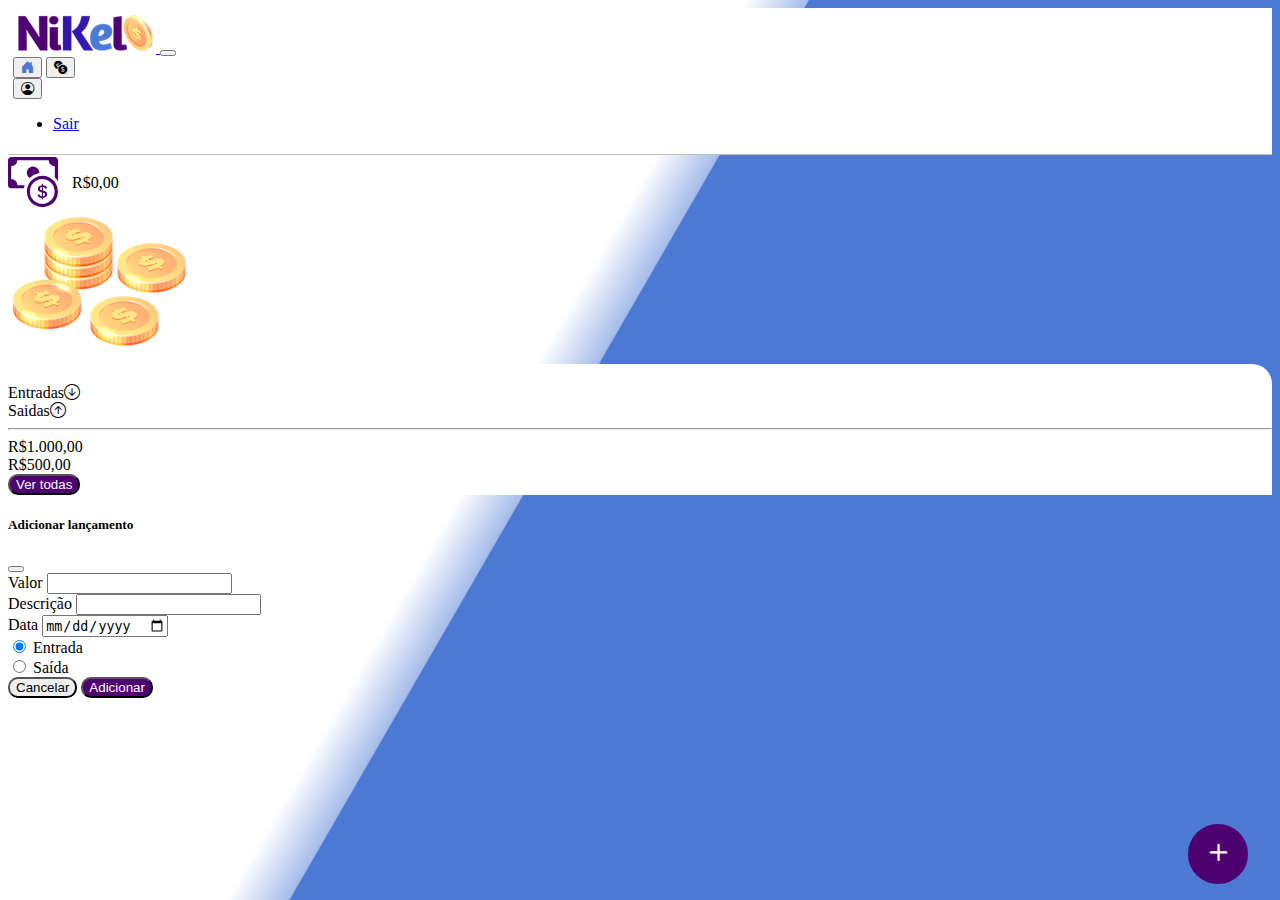
==== public/home.html @ 4fecb5ae "first commit" ====
<!DOCTYPE html>
<html lang="pt">
<head>
    <meta charset="UTF-8">
    <meta http-equiv="X-UA-Compatible" content="IE=edge">
    <meta name="viewport" content="width=device-width, initial-scale=1.0">
    <title>Nikel-Home</title>
    <link href="https://cdn.jsdelivr.net/npm/bootstrap@5.1.3/dist/css/bootstrap.min.css" rel="stylesheet" integrity="sha384-1BmE4kWBq78iYhFldvKuhfTAU6auU8tT94WrHftjDbrCEXSU1oBoqyl2QvZ6jIW3" crossorigin="anonymous">
    <link rel="stylesheet" href="https://cdn.jsdelivr.net/npm/bootstrap-icons@1.10.3/font/bootstrap-icons.css">
    <link rel="stylesheet" href="./css/styles.css">
</head>
<body id="app">
    <header>
       
        <nav class="navbar navbar-expand navbar-light bg-white">
            <div class="container-fluid">
              <a class="navbar-brand" href="#">
                <img src="./assets/images/nikel-small-logo.png" alt="logo nikel"  class="img-fluid" srcset="">
              </a>
              <button class="navbar-toggler" type="button" data-bs-toggle="collapse" data-bs-target="#navbarSupportedContent" aria-controls="navbarSupportedContent" aria-expanded="false" aria-label="Toggle navigation">
                <span class="navbar-toggler-icon"></span>
              </button>
              <div class="collapse navbar-collapse justify-content-end" id="navbarSupportedContent">
                <div class="d-flex">
                    <a href="home.html"><button class="btn" type="button"><i class="bi bi-house-door-fill fs-4 color-secondary"></i></button></a>
                    <a href="transactions.html"><button class="btn" type="button"><i class=" bi bi-currency-exchange fs-4 "></i></button></a>
                    
                    <div class="dropdown">
                        <button class="btn" type="button" id="dropdownMenuButton1" data-bs-toggle="dropdown" aria-expanded="false">
                        <i class="bi bi-person-circle fs-4"></i>
                        </button>
                        <ul class="dropdown-menu"aria-labelledby="dropdownMenuButton1">
                          <li><a class="dropdown-item" href="#">Sair</a></li>
                        </ul>
                      </div>
                </div>
            
              </div>
            </div>
          </nav>
    </header>
    <main>          
        <div class="container-lg">
            <div class="row">
                <div class="col d-flex mt-4 justify-content-start align-items-center">
                    <i class=" bi bi-cash-coin color-primary icon-detail"></i>
                    <span class="fs-2">R$0,00</span>
                </div>
                <div class="col d-flex mt-4 justify-content-end">
                    <div class="text-center">
                        <img src="./assets/images/coins-small.png" alt="image coins" srcset="">
                    </div>
                </div>
            </div>
            <div class="row">
                <div class="col-12 info shadow-lg">
                    <div class="container">
                        <div class="row">
                            <div class="col-6">
                                <span class="fs-4">Entradas<i class="bi bi-arrow-down-circle fs-2 align-middle"></i></span> 
                            </div>
                            <div class="col-6">
                                <span class="fs-4">Saidas<i class="bi bi-arrow-up-circle fs-2 align-middle "></i></span>
                            </div>
                            <div class="col-12 my-2">
                                <hr>
                            </div>
                            <div class="row">
                                <div class="col-6">
                                    <div class="container">
                                        <div class="row">
                                            <div class="col">
                                                R$1.000,00
                                            </div>
                                        </div>
                                    </div>
                                </div>
                                <div class="col-6">
                                     <div class="container">
                                        <div class="row">
                                            <div class="col">
                                                R$500,00
                                            </div>
                                        </div>
                                    </div>
                                </div>
                                <div class="col-12">
                                    <button type="button" class="btn button-default">Ver todas</button>
                                </div>
                            </div>
                        </div>
                    </div>
                </div>
            </div>
            <button class="btn button-float" data-bs-toggle="modal" data-bs-target="register-modal"><i class="bi bi-plus"></i></button>
        </div>


         <!-- Modal -->
  <div class="modal fade" id="transaction-modal" tabindex="-1" aria-labelledby="exampleModalLabel" aria-hidden="true">
    <div class="modal-dialog">
      <div class="modal-content">
        <div class="modal-header">
          <h5 class="modal-title" id="exampleModalLabel">Adicionar lançamento</h5>
          <button type="button" class="btn-close" data-bs-dismiss="modal" aria-label="Close"></button>
        </div>
        <form id="transaction-form">
        <div class="modal-body">
        <div class="mb-3">
            <label for="value-input" class="form-label">Valor</label>
            <input type="number" class="form-control" id="value-input" aria-describedby="emailHelp">
        <div class="mb-3">
            <label for="description-input" class="form-label">Descrição</label>
            <input type="text" class="form-control" id="description-input">
            </div>
        <div class="mb-3">
            <label for="date-input" class="form-label">Data</label>
            <input type="date" class="form-control" id="date-input">
            </div>
            <div class="form-check form-check-inline">
                <input class="form-check-input" type="radio" name="inlineRadioOptions" 
                id="inlineRadio1" value="1" checked>
                <label class="form-check-label" for="inlineRadio1">Entrada</label>
              </div>
              <div class="form-check form-check-inline">
                <input class="form-check-input" type="radio" name="inlineRadioOptions" 
                id="inlineRadio2" value="2">
                <label class="form-check-label" for="inlineRadio2">Saída</label>
              </div>
        </div>
        <div class="modal-footer">
            <button type="button" class="btn btn-secondary button-cancel" data-bs-dismiss="modal">
                Cancelar</button>
            <button type="submit" class="btn button-default">Adicionar</button>

        </div>
        </form>
      </div>
    </div>
    </main>

    <script src="https://cdn.jsdelivr.net/npm/bootstrap@5.1.3/dist/js/bootstrap.bundle.min.js" integrity="sha384-ka7Sk0Gln4gmtz2MlQnikT1wXgYsOg+OMhuP+IlRH9sENBO0LRn5q+8nbTov4+1p" crossorigin="anonymous"></script>
</body>
</html>
---- public/css/styles.css ----
#login{
    background: linear-gradient( 120deg, #4c79d3, 44.9%, #ffffff 45%)no-repeat fixed;
}

#app{
    background: linear-gradient( 120deg, #ffffff, 44.9%, #4c79d3 45%)no-repeat fixed;
}

header{
    border-bottom: 1px solid #bebcbc;
    padding: 5px;
    background-color: #ffffff;
}

.color-primary{
color: #4e0070;

}
.color-secondary{
color: #4c79d3;

}

.icon-detail {
    font-size: 50px;
    margin-right: 10px;
    vertical-align: middle;
}


.text-login{
    color: #ffffff;
    font-size: 18px;
    font-weight: 500;
}

.coins{
    position: absolute;
    bottom: 100px;
}

.button-login{
    border-radius: 10px;
    background-color: #4e0070;
    color: #ffffff;
    width: 50%;
    margin: 0 25%;
}

.button-default{
    border-radius: 10px;
    background-color:#4e0070 ;
    color: #ffffff;


}

.button-cancel{
    border-radius: 10px;
}

.button-float {
    border-radius: 100%;
    height: 60px;
    width: 60px;
    position: fixed;
    padding: 0 !important;
    bottom: 1rem;
    right: 2rem;
    font-size: 35px;
    border: 2px solid #4e0070;
    background-color: #4e0070;
    color: #ffffff;
}

.button-float:hover{
    border: 2px solid #4c79d3;
    background-color: #ffffff;
    color: #4c79d3;
}



.button-login:hover, .button-default:hover {
    background: #4c79d3;
    color: #ffffff;
}

.link-default{
    color: #4e0070;
    cursor: pointer;
}

.link-default:hover{
    color:#4c79d3
}

.info{
    background-color: #ffffff;
    border-radius: 20px 20px 0px 0px ;
    padding: 20px 0px 0px 0px;
}
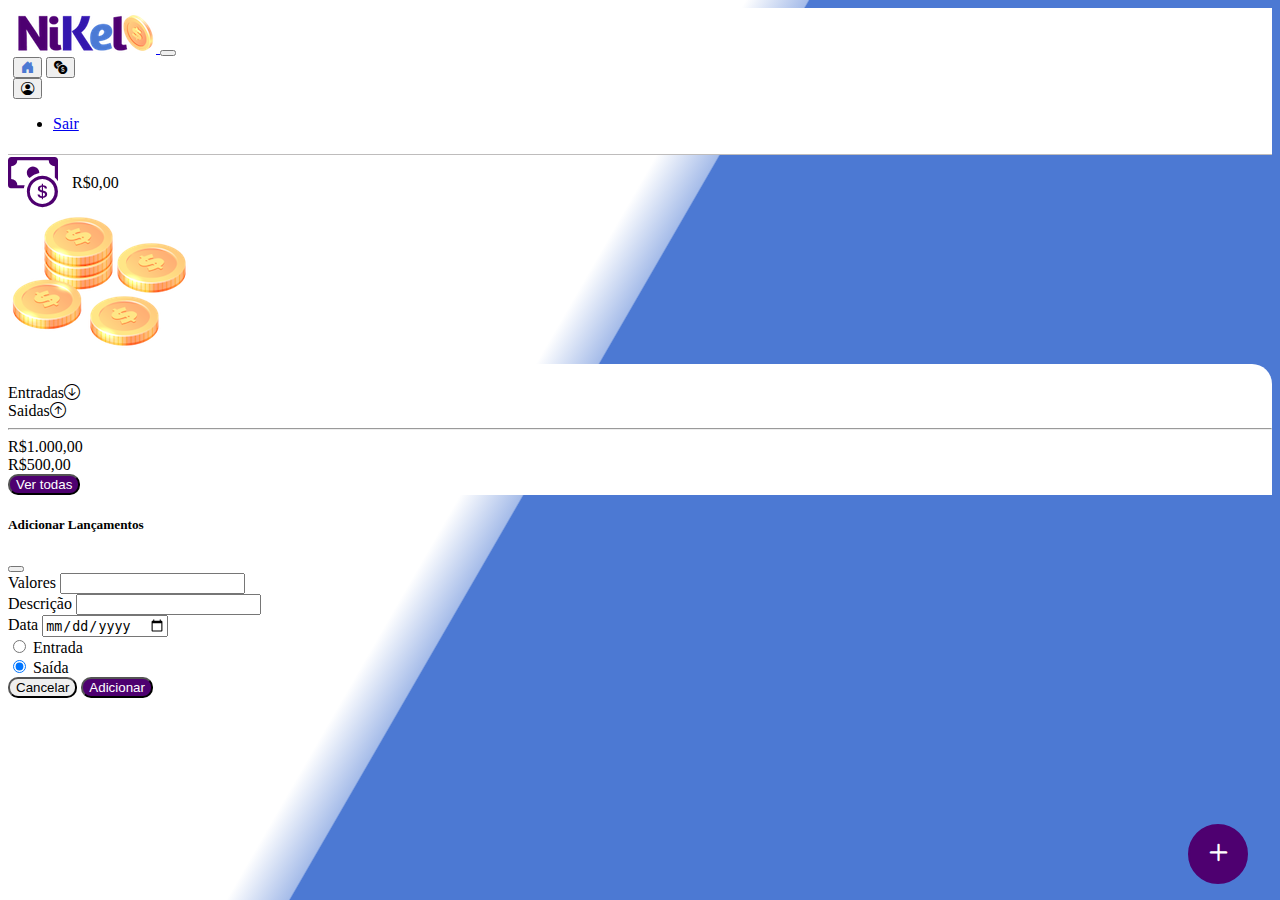
==== commit e9c0b237: "atualização" ====
--- a/public/home.html
+++ b/public/home.html
@@ -92,53 +92,54 @@
                     </div>
                 </div>
             </div>
-            <button class="btn button-float" data-bs-toggle="modal" data-bs-target="register-modal"><i class="bi bi-plus"></i></button>
+            <button class="btn button-float" data-bs-toggle="modal" data-bs-target="#transaction-modal"><i class="bi bi-plus"></i></button>
         </div>
-
-
          <!-- Modal -->
   <div class="modal fade" id="transaction-modal" tabindex="-1" aria-labelledby="exampleModalLabel" aria-hidden="true">
     <div class="modal-dialog">
       <div class="modal-content">
         <div class="modal-header">
-          <h5 class="modal-title" id="exampleModalLabel">Adicionar lançamento</h5>
+          <h5 class="modal-title" id="exampleModalLabel">Adicionar Lançamentos</h5>
           <button type="button" class="btn-close" data-bs-dismiss="modal" aria-label="Close"></button>
         </div>
         <form id="transaction-form">
         <div class="modal-body">
-        <div class="mb-3">
-            <label for="value-input" class="form-label">Valor</label>
-            <input type="number" class="form-control" id="value-input" aria-describedby="emailHelp">
-        <div class="mb-3">
-            <label for="description-input" class="form-label">Descrição</label>
-            <input type="text" class="form-control" id="description-input">
-            </div>
-        <div class="mb-3">
-            <label for="date-input" class="form-label">Data</label>
-            <input type="date" class="form-control" id="date-input">
-            </div>
-            <div class="form-check form-check-inline">
-                <input class="form-check-input" type="radio" name="inlineRadioOptions" 
-                id="inlineRadio1" value="1" checked>
-                <label class="form-check-label" for="inlineRadio1">Entrada</label>
-              </div>
-              <div class="form-check form-check-inline">
-                <input class="form-check-input" type="radio" name="inlineRadioOptions" 
-                id="inlineRadio2" value="2">
-                <label class="form-check-label" for="inlineRadio2">Saída</label>
-              </div>
+                <div class="mb-3">
+                  <label for="value-input" class="form-label">Valores</label>
+                  <input type="number" class="form-control" id="value-input" aria-describedby="emailHelp">
+                </div>
+                <div class="mb-3">
+                  <label for="description-input" class="form-label">Descrição</label>
+                  <input type="text" class="form-control" id="description-input">
+                </div>
+                <div class="mb-3">
+                    <label for="date-input" class="form-label">Data</label>
+                    <input type="date" class="form-control" id="date-input">
+                  </div>
+                  <div class="form-check form-check-inline">
+                    <input class="form-check-input" type="radio" name="type-input" id="flexRadioDefault1" 
+                    value="1">
+                    <label class="form-check-label" for="flexRadioDefault1">
+                      Entrada 
+                    </label>
+                  </div>
+                  <div class="form-check form-check-inline">
+                    <input class="form-check-input" type="radio" name="type-input" id="flexRadioDefault2" 
+                    value="2" checked>
+                    <label class="form-check-label" for="flexRadioDefault2">
+                      Saída
+                    </label>
+                  </div>
         </div>
         <div class="modal-footer">
-            <button type="button" class="btn btn-secondary button-cancel" data-bs-dismiss="modal">
-                Cancelar</button>
-            <button type="submit" class="btn button-default">Adicionar</button>
-
+          <button type="button" class="btn btn-secondary button-cancel " data-bs-dismiss="modal">Cancelar</button>
+          <button type="submit" class="btn button-default">Adicionar</button>
         </div>
         </form>
-      </div>
-    </div>
     </main>
 
-    <script src="https://cdn.jsdelivr.net/npm/bootstrap@5.1.3/dist/js/bootstrap.bundle.min.js" integrity="sha384-ka7Sk0Gln4gmtz2MlQnikT1wXgYsOg+OMhuP+IlRH9sENBO0LRn5q+8nbTov4+1p" crossorigin="anonymous"></script>
+    <script src="https://cdn.jsdelivr.net/npm/bootstrap@5.1.3/dist/js/bootstrap.bundle.min.js"
+     integrity="sha384-ka7Sk0Gln4gmtz2MlQnikT1wXgYsOg+OMhuP+IlRH9sENBO0LRn5q+8nbTov4+1p" 
+     crossorigin="anonymous"></script>
 </body>
 </html>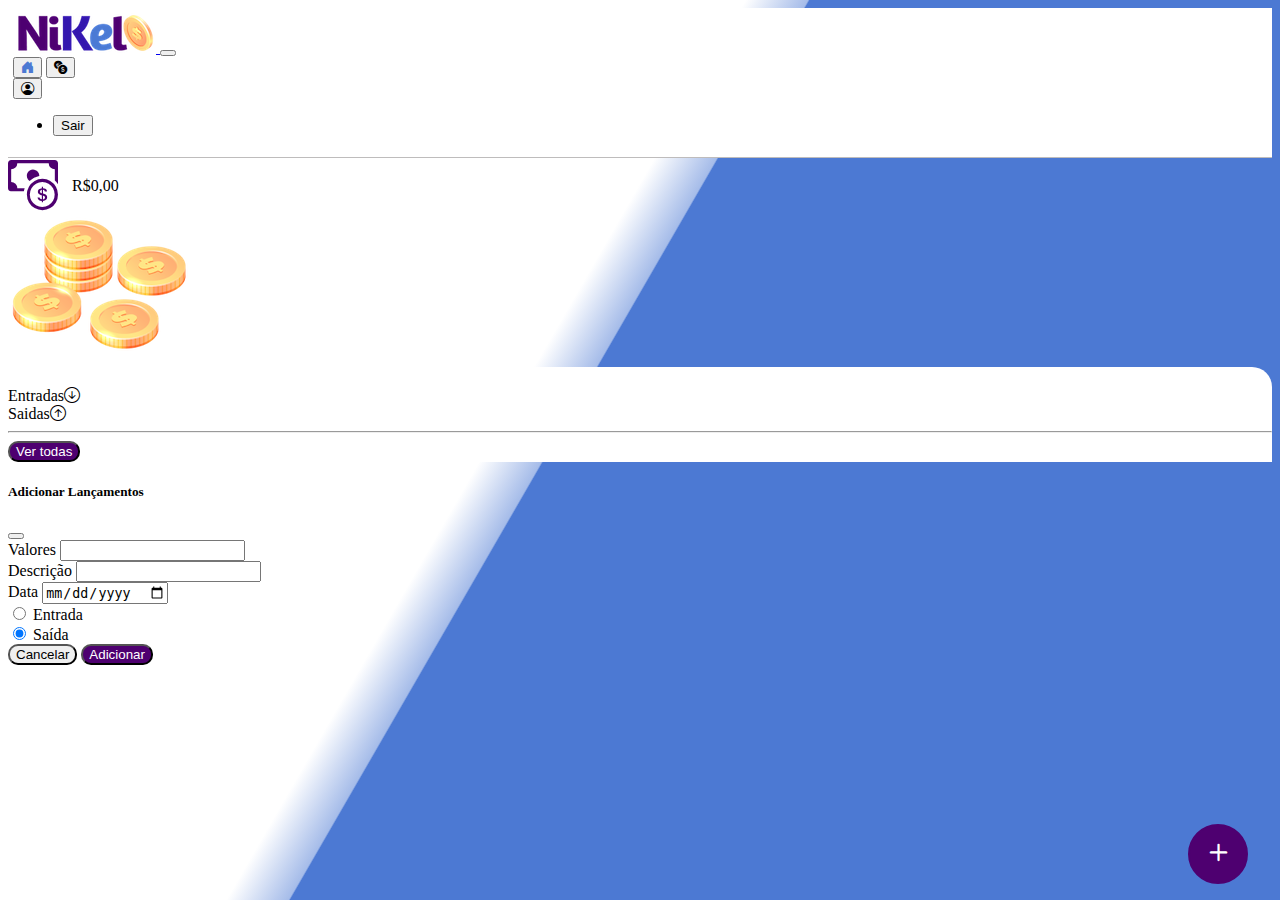
==== commit 734218b6: "atualização" ====
--- a/public/home.html
+++ b/public/home.html
@@ -21,7 +21,7 @@
                 <span class="navbar-toggler-icon"></span>
               </button>
               <div class="collapse navbar-collapse justify-content-end" id="navbarSupportedContent">
-                <div class="d-flex">
+                <div class="d-flex menu">
                     <a href="home.html"><button class="btn" type="button"><i class="bi bi-house-door-fill fs-4 color-secondary"></i></button></a>
                     <a href="transactions.html"><button class="btn" type="button"><i class=" bi bi-currency-exchange fs-4 "></i></button></a>
                     
@@ -29,8 +29,8 @@
                         <button class="btn" type="button" id="dropdownMenuButton1" data-bs-toggle="dropdown" aria-expanded="false">
                         <i class="bi bi-person-circle fs-4"></i>
                         </button>
-                        <ul class="dropdown-menu"aria-labelledby="dropdownMenuButton1">
-                          <li><a class="dropdown-item" href="#">Sair</a></li>
+                        <ul class="dropdown-menu logout"aria-labelledby="dropdownMenuButton1">
+                          <li><button class="dropdown-item" id="button-logout">Sair</button></li>
                         </ul>
                       </div>
                 </div>
@@ -44,7 +44,7 @@
             <div class="row">
                 <div class="col d-flex mt-4 justify-content-start align-items-center">
                     <i class=" bi bi-cash-coin color-primary icon-detail"></i>
-                    <span class="fs-2">R$0,00</span>
+                    <span class="fs-2" id="total">R$0,00</span>
                 </div>
                 <div class="col d-flex mt-4 justify-content-end">
                     <div class="text-center">
@@ -67,25 +67,17 @@
                             </div>
                             <div class="row">
                                 <div class="col-6">
-                                    <div class="container">
-                                        <div class="row">
-                                            <div class="col">
-                                                R$1.000,00
-                                            </div>
-                                        </div>
+                                    <div class="container p-0" id="cash-in-list">
+                                        
                                     </div>
                                 </div>
                                 <div class="col-6">
-                                     <div class="container">
-                                        <div class="row">
-                                            <div class="col">
-                                                R$500,00
-                                            </div>
-                                        </div>
+                                     <div class="container p-0" id="cash-out-list">
+                                        
                                     </div>
                                 </div>
-                                <div class="col-12">
-                                    <button type="button" class="btn button-default">Ver todas</button>
+                                <div class="col-12 mb-4">
+                                    <button type="button" class="btn button-default" id="transactions-button">Ver todas</button>
                                 </div>
                             </div>
                         </div>
@@ -106,15 +98,15 @@
         <div class="modal-body">
                 <div class="mb-3">
                   <label for="value-input" class="form-label">Valores</label>
-                  <input type="number" class="form-control" id="value-input" aria-describedby="emailHelp">
+                  <input type="number" step="any" class="form-control" id="value-input" aria-describedby="emailHelp" required>
                 </div>
                 <div class="mb-3">
                   <label for="description-input" class="form-label">Descrição</label>
-                  <input type="text" class="form-control" id="description-input">
+                  <input type="text" class="form-control" id="description-input" required>
                 </div>
                 <div class="mb-3">
                     <label for="date-input" class="form-label">Data</label>
-                    <input type="date" class="form-control" id="date-input">
+                    <input type="date" class="form-control" id="date-input" required>
                   </div>
                   <div class="form-check form-check-inline">
                     <input class="form-check-input" type="radio" name="type-input" id="flexRadioDefault1" 
@@ -141,5 +133,6 @@
     <script src="https://cdn.jsdelivr.net/npm/bootstrap@5.1.3/dist/js/bootstrap.bundle.min.js"
      integrity="sha384-ka7Sk0Gln4gmtz2MlQnikT1wXgYsOg+OMhuP+IlRH9sENBO0LRn5q+8nbTov4+1p" 
      crossorigin="anonymous"></script>
+     <script src="./js/home.js"></script>
 </body>
 </html>--- a/public/css/styles.css
+++ b/public/css/styles.css
@@ -99,4 +99,12 @@
     background-color: #ffffff;
     border-radius: 20px 20px 0px 0px ;
     padding: 20px 0px 0px 0px;
+}
+
+.logout{
+    min-width: 5rem !important;
+}
+
+.menu{
+    margin-right: 20px;
 }